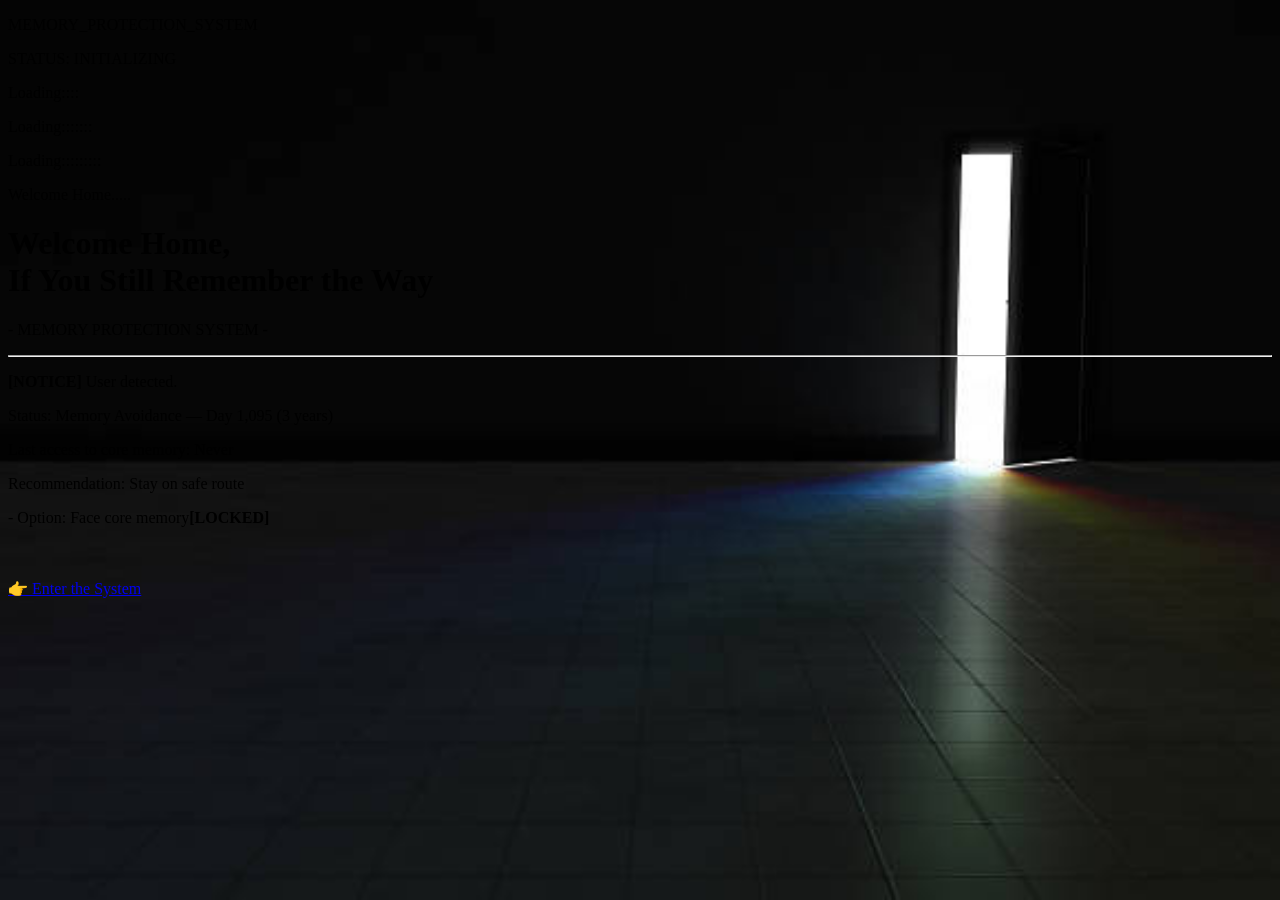
==== index.html @ dc83cfa5 "Add files via upload" ====
<!DOCTYPE html>
<html lang="en">  
    <head>
        <meta charset="UTF-8"/>
        <title>Start point</title>

        <link rel="stylesheet" href="css/styles.css"/>
        <style>
            html, body{
                background:url("Images/page1.jpg") no-repeat fixed;
                background-size:cover;
            }
       </style>

    </head>
    
    <body> <!-- Learn from MDN: I use header to design the heading elements
                https://developer.mozilla.org/en-US/docs/Web/HTML/Reference/Elements/header -->
        <header id="statusbar">
            <p>MEMORY_PROTECTION_SYSTEM</p>
            <p>STATUS: INITIALIZING</p>
        </header>
        
        <div id="wrapper">
            
            <section id="loading">
                <p>Loading::::</p>
                <p>Loading:::::::</p>
                <p>Loading:::::::::</p>
                <p class="dim">Welcome Home.....</p>
            </section>
            
            <h1> Welcome Home,<br>
             If You Still Remember the Way </h1>
             
            <!-- Use class to create a window box -->
             
            <section class="window">
                
                <div class="body">
                 <p >- MEMORY PROTECTION SYSTEM -</p>
                 <hr>
                 <p><strong>[NOTICE]</strong> User detected.</p>
                 <p>Status: Memory Avoidance — Day 1,095 (3 years)</p>
                 <p>Last access to core memory: Never</p>
                 
                 <p>Recommendation: Stay on safe route</p>
                 <p class="highlight"> - Option: Face core memory<strong>[LOCKED] </strong> </p>

                </div>

            </section>

            <br>
            <br>
            
            <nav>
                <a href="html/zone-1/arrival.html"> 👉 Enter the System</a>
            </nav>
        </div>
    </body>
</html>
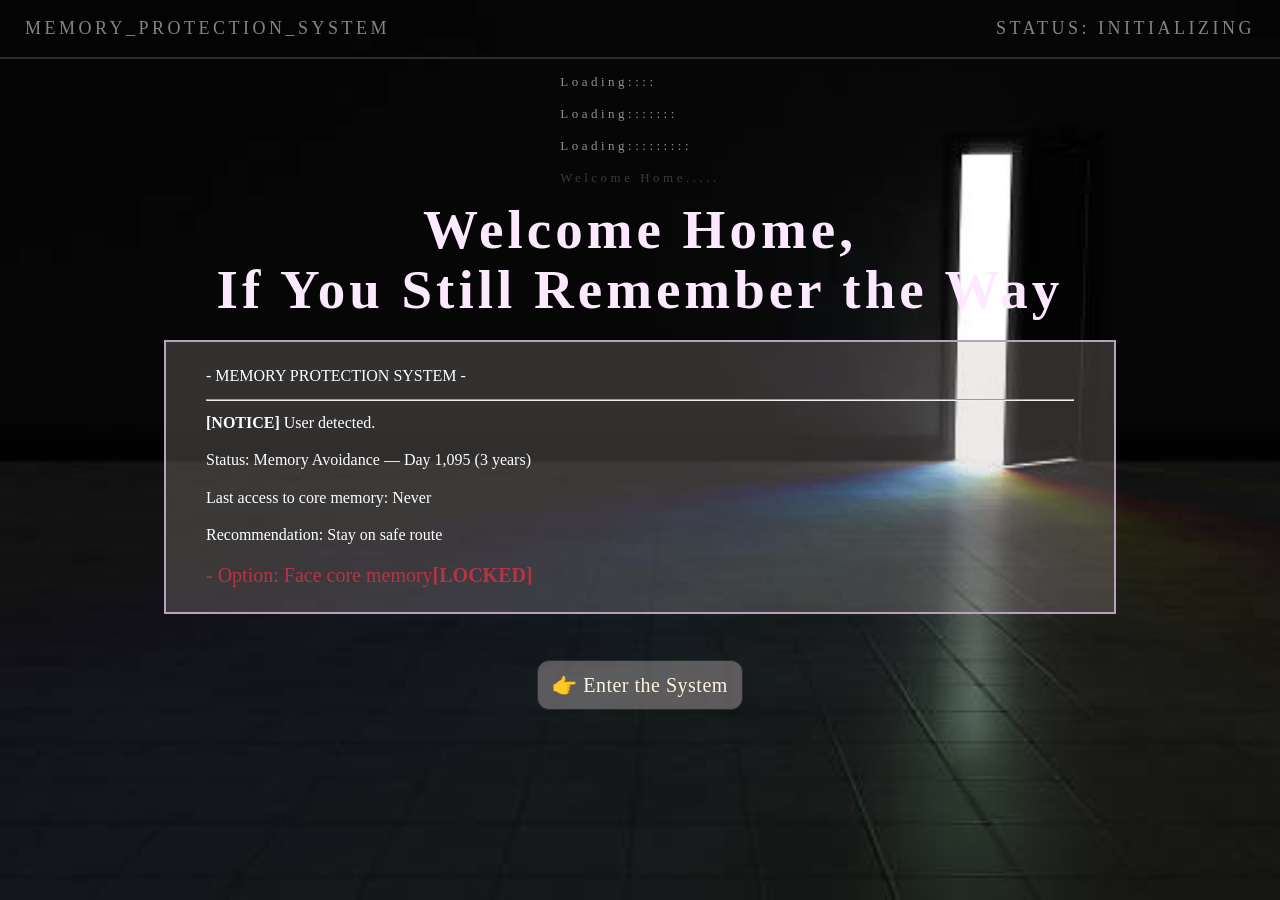
==== commit 4451bd27: "Fix folder names and file paths" ====
--- a/index.html
+++ b/index.html
@@ -55,7 +55,7 @@
             <br>
             
             <nav>
-                <a href="html/zone-1/arrival.html"> 👉 Enter the System</a>
+                <a href="HTML/zone-1/arrival.html"> 👉 Enter the System</a>
             </nav>
         </div>
     </body>
--- a/css/styles.css
+++ b/css/styles.css
@@ -0,0 +1,338 @@
+@import /* Heading */
+url('https://fonts.googleapis.com/css2?family=Hurricane&display=swap');
+
+@import /* system font */
+url('https://fonts.googleapis.com/css2?family=Share+Tech+Mono&display=swap');
+
+@import /* System Warning Heading */
+url('https://fonts.googleapis.com/css2?family=Rubik+Glitch&display=swap');
+
+@import  /* hand written style */
+url('https://fonts.googleapis.com/css2?family=Reenie+Beanie&display=swap');
+
+@import /* sister's voice font */
+url('https://fonts.googleapis.com/css2?family=Caramel&display=swap');
+
+
+/* Generally I use https://www.w3schools.com/css/default.asp to help with my css */
+
+html, body{
+  margin: 0;
+  padding: 0;
+  overscroll-behavior: none;
+}
+
+/*--------------------- Common - status bar & wrapper ----------------------*/
+#statusbar {
+  display: flex; /* Use flex to place items in one row */
+  justify-content: space-between; /* split it */
+  
+
+  padding: 0 25px ;
+
+  font-family: "Share Tech Mono";
+  font-size: 18px;
+  letter-spacing: 3.5px;
+
+  color: #85857d;
+
+  border-bottom: 2px solid #2B2B30;
+}
+
+
+#wrapper{
+  display: flex; /* Use flexbox for vertical layout */
+  flex-direction: column;  /* Stack elements vertically */
+  justify-content: center;  /* Center content vertically */
+  align-items: center;  /* Center content horizontally */
+}
+
+/* -----------------(page 1) loading part------------------*/
+#loading{
+  font-family: "Share Tech Mono";
+  font-size: 13px;
+  letter-spacing: 3.5px;
+  line-height: 19px;
+  color: #93928f ;
+  
+}
+
+#loading .dim{
+  color: #93928f60;
+}
+
+
+/*--------------------- words style ----------------*/
+h1{
+  font-size: 55px;
+  font-family: "Hurricane";
+  color: #fce9ff;
+  text-align: center;
+  letter-spacing: 4px;
+  line-height: 60px;
+  margin: 0 0 20px;
+}
+
+
+
+.highlight {
+  font-size: 20px;
+  color: #b63345;
+   animation: blink 2.5s ease-in-out infinite; 
+}  /* ease-in-out : timing function */
+
+/* keyframes : how an animation changes at each step from the beginning to the end.*/
+@keyframes blink{
+  0%, 100% { opacity: 0.35; } /* start & end */
+  50%      { opacity: 1; } /* middle */
+}
+
+.warn{
+  color:#ff5a5a;
+}
+
+.highlight_3{ 
+  letter-spacing: 2px;
+  font-family: "Rubik Glitch";
+  font-size: 20px;
+  color: #000000;
+  animation: blink 3s ease-in-out infinite; 
+}
+
+/* [ease-in-out] https://www.w3schools.com/css/css3_animations_timing.asp */
+
+@keyframes blink{
+  0%, 100% { opacity: 0.35; } /* start & end */
+  50%      { opacity: 1; } /* middle */
+}
+
+/* -------------------  window part （page 1）---------------------- */
+
+.window{
+  border: 2px solid #bc9fbf;
+  background: #b9abab40;
+  width: min(88%, 888px);
+  padding: 10px 30px;
+}
+
+#title{
+  border-bottom: 2px solid #686873;
+  padding: 12px 14px;
+
+  font-family: "Share Tech Mono";
+  letter-spacing: 3px;
+  font-size: 18px;
+
+  color: #b9b5ab;
+  margin: 0;
+}
+
+.body{
+  padding: 10px;
+  font-family: "Share Tech Mono";
+  font-size: 16px;
+  line-height: 1.7;
+  color: #ffffff;
+}
+
+
+.body p{
+  margin: 0 0 10px;
+}
+
+.body p:last-child{
+  margin-bottom: 0;
+}
+
+/*------------------------------- plot window --------------------------*/
+
+/*-----------------Black Background with White words------------------*/
+.scene_window{
+  border:2px solid #df7e10;
+  background:#05050599;
+  width:min(88%, 888px);
+  padding: 1px 30px;
+  margin-top: 10px;
+  margin-bottom: 5px;
+}
+
+.style1{
+  padding: 10px;
+  font-family: "Share Tech Mono";
+  font-size: 16px;
+  line-height: 1.7;
+  color: #ffffff;
+}
+
+/*------------------Red Background with Black Words------------------*/
+.rule_window{
+  border:3px solid #ffd500;
+  background:#c22b3f99;
+  width:min(88%, 888px);
+  padding: 1px 30px;
+  margin-top: 5px;
+}
+
+.style2{
+  padding: 10px;
+  font-family: "Share Tech Mono";
+  font-size: 16px;
+  color: #000000;
+}
+
+/*---------------------- Brighter window-------------------------*/
+
+.brighter_window{
+  border:2px solid #d2a776;
+  background:#897f7f99;
+  width:min(88%, 888px);
+  padding: 1px 30px;
+  margin-top: 10px;
+  margin-bottom: 5px;
+}
+
+
+/* -------------------- choices button (common) -----------------------*/
+
+nav{ 
+  margin-top:5px;
+}
+   
+nav a{
+  display:block;
+  padding:12px 14px;
+  margin:5px 0;
+  border:1px solid #2a2a33;
+  border-radius:12px;
+  background:#f5e4e450;
+  color:#fcf3e1;
+  letter-spacing:0.5px;
+
+  font-family: "Share Tech Mono";
+  font-size: 20px;
+  text-decoration: none;
+}
+
+nav a:hover,
+nav a:active{
+  color: #f6de7f;
+  background:#ffffff10;
+}
+
+/*---------------------------Stick Notes（obey.html）-----------------------*/
+.handwritten{
+  font-size: 25px;
+  font-family: "Reenie Beanie";
+  color:#ffffff;
+  margin-top: 15px;
+  margin-left: 110px;
+  border: 1px solid #2a2a33;
+  border-radius: 12px;
+  padding: 0 37px;
+  background:#adadb580;
+
+  max-width: 450px;
+}
+
+#notes{ margin: 14px 0; }
+
+
+/*------------------- (room.html) Layout -----------------------*/  
+ /* gap: https://www.w3schools.com/cssref/css3_pr_gap.php 
+    flex, align-item https://www.w3schools.com/css/css3_flexbox_items.asp */
+#scene{
+  display:flex;
+  gap:14px;
+  align-items: stretch;   /* make both blocks the same height */
+     
+  border:2px solid #d2a776;
+  background:#897f7f99;
+     
+  width: min(100%, 925px);
+  padding: 12px;
+  margin-top: 10px;
+  margin-bottom: 5px;
+}
+
+#roomview{
+  flex: 1;      /* left side */
+}
+
+#diary{
+  flex: 1;       /* right side */
+  width: auto;   
+}
+
+/*---------------------(room.html) Diary Animation-----------------*/
+#diary{
+  border:1px solid #2a2a33;
+  border-radius:12px;
+  background: rgba(255,255,255,0.03);
+  padding:12px;
+  position:relative;
+  overflow:hidden;
+}
+
+/* hiding context */
+#entry{
+  opacity:0;
+  transition: opacity 0.2s ease;
+
+  font-family: "Reenie Beanie", cursive;
+  font-size: 25px;
+  color: #ffffff;
+}
+
+#entry:hover{
+  opacity:1;
+}
+
+
+
+/*--------------------- Shadow's talking -------------------------*/
+.shadow{
+  font-family: "Caramel";
+  font-size: 30px;
+  color: #f2b4d8;
+  letter-spacing: 4px;
+}
+
+
+/*-------------------- Small screen in the window ----------------*/
+#small{
+  margin: 10px 100px;
+  border:1px solid #bdbbbb;
+  border-radius:12px;
+  background: rgba(142, 139, 139, 0.35);
+  padding:14px;
+}
+
+#small p{
+  margin-left: 50px;
+  font-family: "Reenie Beanie";
+  font-size: 23px;
+  color: #ffffff;
+}
+
+
+#small2{
+  margin: 10px 100px;
+  border:1px solid #bdbbbb;
+  border-radius:12px;
+  background: rgba(142, 139, 139, 0.35);
+  padding:14px;
+}
+
+/*--------------page (shadow.html) nickname style design ---------*/
+#nickname{
+  margin: 20px 400px;
+  font-size: 18px;
+  font-family: "Caramel";
+  color: #ffa0d6;
+  letter-spacing: 4px;
+}
+
+#nickname p{
+  margin: 0 ;
+  line-height: 0.15 ;
+}
